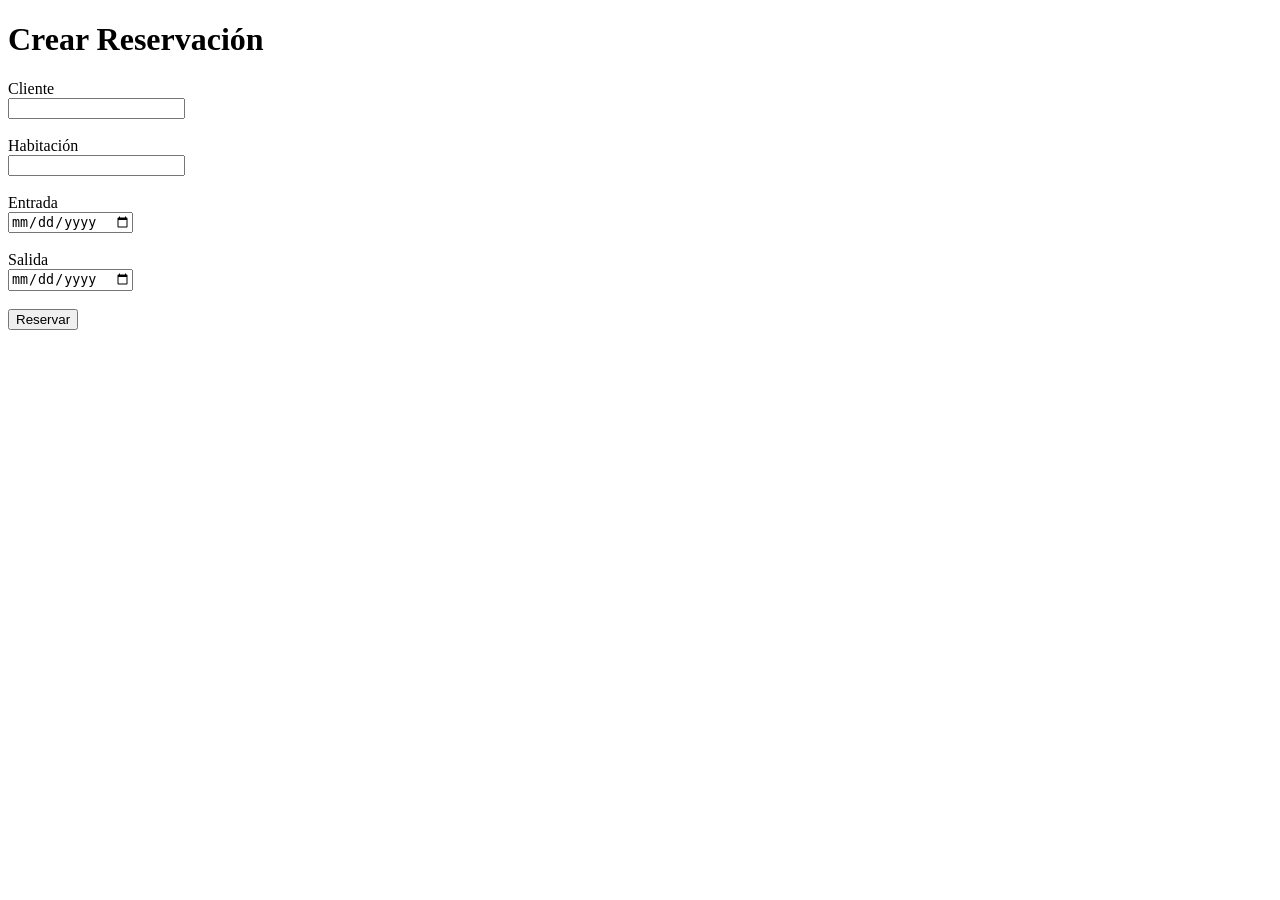
==== frontend/reservations.html @ b45a5940 "Sprint 2 - módulo de reservaciones" ====
<!DOCTYPE html>
<html>
<head>
<title>Reservaciones</title>
</head>

<body>

<h1>Crear Reservación</h1>

<label>Cliente</label>
<br>
<input id="client">
<br><br>

<label>Habitación</label>
<br>
<input id="room">
<br><br>

<label>Entrada</label>
<br>
<input type="date" id="checkin">
<br><br>

<label>Salida</label>
<br>
<input type="date" id="checkout">
<br><br>

<button onclick="createReservation()">Reservar</button>

<p id="result"></p>

<script>

function createReservation(){

let client = document.getElementById("client").value;
let room = document.getElementById("room").value;

document.getElementById("result").innerText =
"Reservación registrada para " + client + " en habitación " + room;

}

</script>

</body>
</html>
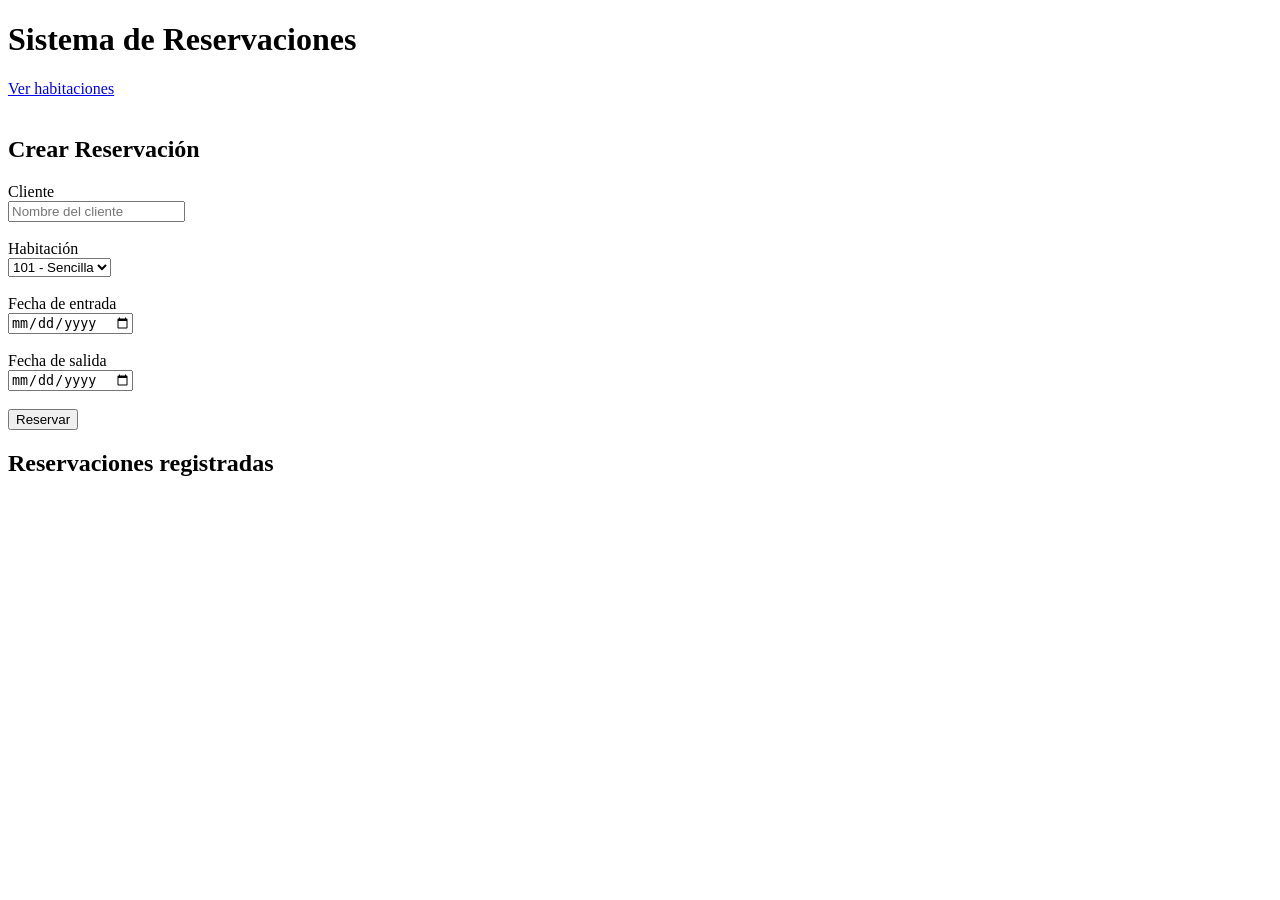
==== commit 69172ed3: "Sprint 3 - mejora sistema de reservaciones Updated the reservation form to include room selection an" ====
--- a/frontend/reservations.html
+++ b/frontend/reservations.html
@@ -6,24 +6,33 @@
 
 <body>
 
-<h1>Crear Reservación</h1>
+<h1>Sistema de Reservaciones</h1>
+
+<a href="rooms.html">Ver habitaciones</a>
+<br><br>
+
+<h2>Crear Reservación</h2>
 
 <label>Cliente</label>
 <br>
-<input id="client">
+<input id="client" placeholder="Nombre del cliente">
 <br><br>
 
 <label>Habitación</label>
 <br>
-<input id="room">
+<select id="room">
+<option value="101">101 - Sencilla</option>
+<option value="102">102 - Doble</option>
+<option value="103">103 - Suite</option>
+</select>
 <br><br>
 
-<label>Entrada</label>
+<label>Fecha de entrada</label>
 <br>
 <input type="date" id="checkin">
 <br><br>
 
-<label>Salida</label>
+<label>Fecha de salida</label>
 <br>
 <input type="date" id="checkout">
 <br><br>
@@ -32,15 +41,61 @@
 
 <p id="result"></p>
 
+<h2>Reservaciones registradas</h2>
+
+<ul id="reservationList"></ul>
+
 <script>
+
+let reservations = [];
 
 function createReservation(){
 
 let client = document.getElementById("client").value;
 let room = document.getElementById("room").value;
+let checkin = document.getElementById("checkin").value;
+let checkout = document.getElementById("checkout").value;
+
+if(client === "" || checkin === "" || checkout === ""){
+  document.getElementById("result").innerText =
+  "Por favor completa todos los campos";
+  return;
+}
+
+let reservation = {
+client,
+room,
+checkin,
+checkout
+};
+
+reservations.push(reservation);
 
 document.getElementById("result").innerText =
-"Reservación registrada para " + client + " en habitación " + room;
+"Reservación confirmada para " + client;
+
+showReservations();
+
+}
+
+function showReservations(){
+
+let list = document.getElementById("reservationList");
+list.innerHTML = "";
+
+reservations.forEach(r => {
+
+let item = document.createElement("li");
+
+item.innerText =
+"Cliente: " + r.client +
+" | Habitación: " + r.room +
+" | Entrada: " + r.checkin +
+" | Salida: " + r.checkout;
+
+list.appendChild(item);
+
+});
 
 }
 
